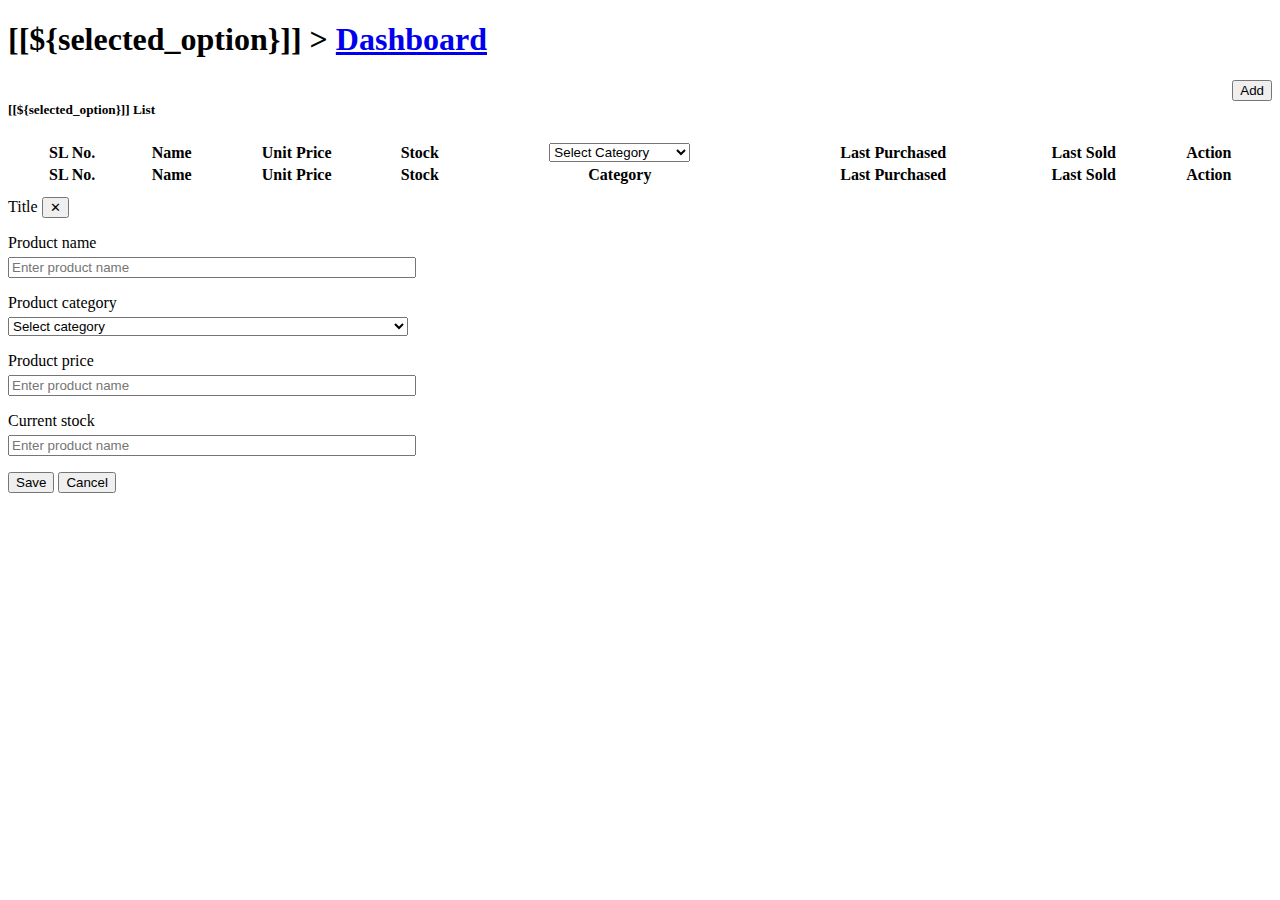
==== src/main/resources/templates/products.html @ 7d3129fc "Add app infrastructure, spring security and some feature" ====
<!DOCTYPE html>
<html lang="en" xmlns:th="http://www.w3.org/1999/xhtml">

<head>
    <meta charset="utf-8">
    <meta http-equiv="X-UA-Compatible" content="IE=edge">
    <meta name="viewport" content="width=device-width, initial-scale=1, shrink-to-fit=no">
    <meta name="description" content="Responsive Admin &amp; Dashboard Template based on Bootstrap 5">
    <meta name="author" content="AdminKit">
    <meta name="keywords" content="adminkit, bootstrap, bootstrap 5, admin, dashboard, template, responsive, css, sass, html, theme, front-end, ui kit, web">

    <link rel="preconnect" href="https://fonts.gstatic.com">
    <link rel="shortcut icon" href="img/icons/icon-48x48.png" />

    <title>[[${selected_option}]] | Store Accounts</title>

    <link href="css/app.css" rel="stylesheet">
    <link href="css/modal.css" rel="stylesheet">
    <link href="https://fonts.googleapis.com/css2?family=Inter:wght@300;400;600&display=swap" rel="stylesheet">

</head>

<body>
<div class="wrapper">

    <div th:replace="sidebar::sidebar"></div>

    <div class="main">

        <div th:replace="topbar::top_bar"></div>

        <main class="content">
            <div class="container-fluid p-0">
                <h1 class="h3 mb-3">[[${selected_option}]] > <a href="/">Dashboard</a></h1>
                <div class="row">
                    <div class="col-12 col-lg-12 col-xxl-12 d-flex">
                        <div class="card flex-fill">
                            <div class="card-header">
                                <h5 style="float: left" class="card-title mb-0">[[${selected_option}]] List</h5>
                                <button id="add_btn" style="float: right" class="btn btn-info"> <i class="plus"></i> Add</button>
                            </div>

                            <div style="padding: 10px" class="card-body" >
                                <table id="product_table" class="display" style="width:100%">
                                    <thead>
                                    <tr>
                                        <th>SL No.</th>
                                        <th>Name</th>
                                        <th>Unit Price</th>
                                        <th>Stock</th>
                                        <th>
                                            <select class="input-group-text">
                                                <option value="0">Select Category</option>
                                                <option  th:each="category : ${categories}" value="${category.id}">[[${category.name}]]</option>
                                            </select>
                                        </th>
                                        <th>Last Purchased</th>
                                        <th>Last Sold</th>
                                        <th>Action</th>
                                    </tr>
                                    </thead>
                                    <tfoot>
                                    <tr>
                                        <th>SL No.</th>
                                        <th>Name</th>
                                        <th>Unit Price</th>
                                        <th>Stock</th>
                                        <th>Category</th>
                                        <th>Last Purchased</th>
                                        <th>Last Sold</th>
                                        <th>Action</th>
                                    </tr>
                                    </tfoot>
                                </table>
                            </div>

                        </div>
                    </div>

                </div>

            </div>
        </main>

        <div th:replace="footer::footer"></div>


        <div class="modal" id="add_product" data-animation="slideInOutLeft">
            <div class="modal-dialog" style="width: 400px">
                <header class="modal-header">
                    <span id="modal_title">Title</span>
                    <button id="close_modal" class="close-modal" aria-label="close modal" data-close>
                        ✕
                    </button>
                </header>



                <form id="product_info_form" modelAttribute="product" method="post">
                    <input id="product_id" type="hidden" name="id" value="0">
                    <section class="modal-content">
                        <div class="row">
                            <div class="col-6">
                                <p style="margin-bottom: 5px;">Product name</p>
                                <input required style=" width: 100%" name="name" class="form-control" type="text" placeholder="Enter product name">
                                <p class="small-error-mgs form-error" field-error="name"></p>
                            </div>
                            <div class="col-6">
                                <p style="margin-bottom: 05px;">Product category</p>
                                <select required style="width: 100%" id="category_name" name="category" class="input-group-text">
                                    <option value="0">Select category</option>
                                    <option  th:each="category : ${categories}" th:value="${category.id}">[[${category.name}]]</option>
                                </select>
                                <p class="small-error-mgs form-error" field-error="category"></p>
                            </div>
                            <div class="col-6">
                                <p style="margin-top:10px; margin-bottom: 5px;">Product price</p>
                                <input required style="width: 100%" name="price" class="form-control" type="number" placeholder="Enter product name">
                                <p class="small-error-mgs form-error" field-error="price"></p>
                            </div>
                            <div class="col-6">
                                <p style=" margin-top:10px; margin-bottom: 5px;">Current stock</p>
                                <input required style="width: 100%" name="stock" class="form-control" type="number" placeholder="Enter product name">
                                <p class="small-error-mgs form-error" field-error="stock"></p>
                            </div>
                        </div>
                    </section>
                </form>
                    <footer class="modal-footer">
                        <button type="submit" id="saveProduct" class="btn btn-success">Save</button>
                        <button class="btn btn-danger" data-close>Cancel</button>
                    </footer>
            </div>
        </div>




    </div>
</div>


<script src="js/app.js"></script>
<script src="js/moment.min.js"></script>
<script src="js/modal.js"></script>
<script src="https://ajax.googleapis.com/ajax/libs/jquery/3.5.1/jquery.min.js"></script>
<link rel="stylesheet" type="text/css" href="DataTables/datatables.css"/>
<script type="text/javascript" src="DataTables/datatables.js"></script>

<script th:inline="javascript" type="text/javascript">

    const m = new Modal("add_product");
    //let categories = [[${categories}]];
    //categories = categories.map(c => c.name);

    const data_table = $('#product_table').DataTable( {
        "ajax": {
            "type": "GET",
            "url": "/fetch-products",
            "data": {
                cat: "MY-CAT"
            }
        },
        "processing": true,
        "serverSide": true,
        "scrollX": true,
        "scrollY": 300,
        "columnDefs": [
            {"className": "dt-center", "targets": "_all"}
        ],
        "columns": [
            { "data" : "SL No.", "width" : "100px", render: function (data, type, row, meta){
                    return meta.row + meta.settings._iDisplayStart + 1;
                }
            },
            { "data": "name"},
            { "data": "price", width: "150px"},
            { "data": "stock"},
            { "data": "category", orderable: false, render(categoty){
                   return categoty.name;
                }
             },
            { "data": "lastPurchased", width: "200px", render: function (date){
                    if (date == null)
                        return "---";
                    return moment(date).local().format('DD MMM YYYY');
                }
            },
            { "data": "lastSold", width: "150px", render: function (date){
                    if (date == null)
                        return "---";
                    return moment(date).local().format('DD MMM YYYY');
                }
            },
            { "data": "id", orderable: false, "width" : "250px", render: function (id){
                    return '<button onclick="editProduct('+id+')" class="btn btn-outline-info btn-sm"> Edit </button> <button onclick="deleteProduct('+id+')" class="btn btn-outline-danger btn-sm"> Delete </button>';
                }
            }
        ]
    });

    function isProductExist(name) {
        showLoading();
        $.get("/prodcut-exist", {name: name}, function (data){
            if(data) {
                hideLoading();
                $("p[field-error='name']").text("Product name already exist.");
            } else {
                saveOrUpdateProduct();
            }
        });
    }

    function saveOrUpdateProduct() {
        $(".form-error").text("");
        showLoading();
        const product = new FormData($("#product_info_form")[0]);
        $.ajax({
            url: "/save-product",
            type: "POST",
            data: product,
            cache: false,
            processData: false,
            contentType: false,
            success: function(resp) {
                hideLoading();
                if (resp.validationError != null) {
                    $.each(resp.validationError, function (key, value){
                        $("p[field-error='"+key+"']").text(value);
                    });
                } else if(resp.productExist) {
                    $("p[field-error='name']").text("Product name already exist");
                } else if(resp.error){
                    m.close();
                    openErrorDialog("Unexpected error occurred! Product couldn't saved");
                } else {
                    m.close();
                    openSuccessDialog("Product successfully saved!");
                    data_table.draw();
                }
            },
            error: function(resp){
                hideLoading();
                openErrorDialog("Product can't save due to unexpected error!");
            }
        });
    }

    function editProduct(id) {
        $("#product_id").val(id);
        $("input[name='stock']").prop("readonly", true);
        $(".form-error").text("");
        $.get("/fetch-product", {id: id}, function(data){
            if (data != null) {
                $("#modal_title").text("Edit Product");
                $("input[name='name']").val(data.name);
                $("select[name='category']").val(data.category.id).attr("selected","selected");
                $("input[name='price']").val(data.price);
                $("input[name='stock']").val(data.stock);
                m.open();
            } else {
                alert("Project not exist according to this ID");
            }
        });
    }

    function deleteProduct(id) {
        showConfirmDialog("Are you sure. want to delete this product?", function (){
            showLoading();
            $.post("/delete-product", {id: id}, function (data){
                hideLoading();
                if(data) {
                    data_table.draw();
                    openSuccessDialog("Product successfully deleted");
                } else {
                    openErrorDialog("Product can't delete. Please try again later =");
                }
            });
        });
    }

    $(document).ready(function(){

        $("#add_btn").click(function(){
            $("#product_id").val(0);
            $("input[name='stock']").prop("readonly", false);
            $("#product_info_form").trigger("reset");
            $(".form-error").text("");
            $("#modal_title").text("Add Category");
            m.open();
        });

        $("#saveProduct").click(function (){
            saveOrUpdateProduct();
        });
    });


</script>

</body>

</html>
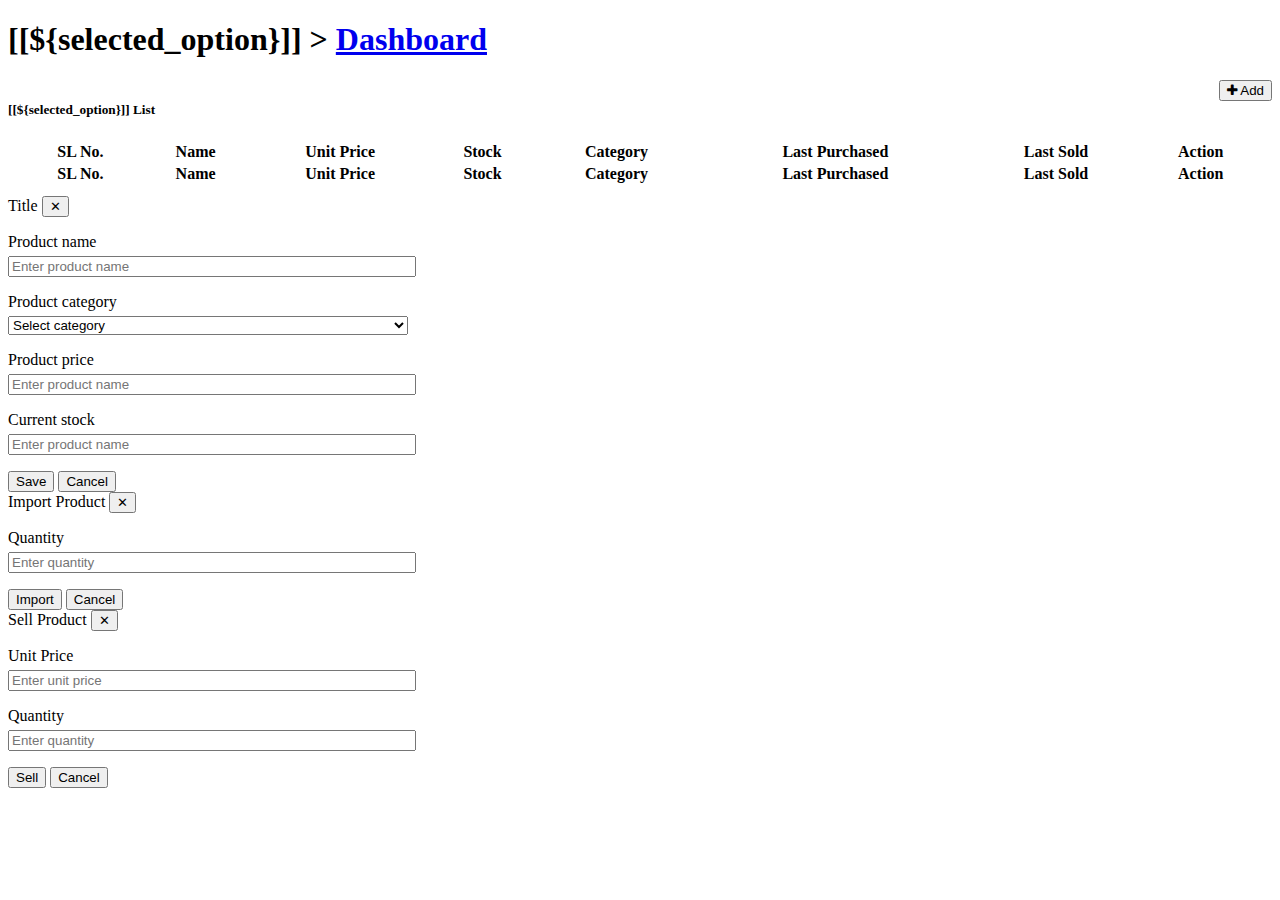
==== commit 0a9d7aa6: "Add font-awesome.css file, import dialog and sell dialog in Products page" ====
--- a/src/main/resources/templates/products.html
+++ b/src/main/resources/templates/products.html
@@ -17,7 +17,8 @@
     <link href="css/app.css" rel="stylesheet">
     <link href="css/modal.css" rel="stylesheet">
     <link href="https://fonts.googleapis.com/css2?family=Inter:wght@300;400;600&display=swap" rel="stylesheet">
-
+    <link href="css/font-awesome.css" rel="stylesheet">
+    <link href="https://cdnjs.cloudflare.com/ajax/libs/font-awesome/4.7.0/css/font-awesome.min.css" rel="stylesheet">
 </head>
 
 <body>
@@ -32,12 +33,13 @@
         <main class="content">
             <div class="container-fluid p-0">
                 <h1 class="h3 mb-3">[[${selected_option}]] > <a href="/">Dashboard</a></h1>
+
                 <div class="row">
                     <div class="col-12 col-lg-12 col-xxl-12 d-flex">
                         <div class="card flex-fill">
                             <div class="card-header">
                                 <h5 style="float: left" class="card-title mb-0">[[${selected_option}]] List</h5>
-                                <button id="add_btn" style="float: right" class="btn btn-info"> <i class="plus"></i> Add</button>
+                                <button id="add_btn" style="float: right" class="btn btn-info"> <i class="fa fa-plus"></i> Add</button>
                             </div>
 
                             <div style="padding: 10px" class="card-body" >
@@ -48,12 +50,7 @@
                                         <th>Name</th>
                                         <th>Unit Price</th>
                                         <th>Stock</th>
-                                        <th>
-                                            <select class="input-group-text">
-                                                <option value="0">Select Category</option>
-                                                <option  th:each="category : ${categories}" value="${category.id}">[[${category.name}]]</option>
-                                            </select>
-                                        </th>
+                                        <th>Category</th>
                                         <th>Last Purchased</th>
                                         <th>Last Sold</th>
                                         <th>Action</th>
@@ -84,7 +81,7 @@
 
         <div th:replace="footer::footer"></div>
 
-
+        <!-- Dialog for add/edit product -->
         <div class="modal" id="add_product" data-animation="slideInOutLeft">
             <div class="modal-dialog" style="width: 400px">
                 <header class="modal-header">
@@ -93,9 +90,6 @@
                         ✕
                     </button>
                 </header>
-
-
-
                 <form id="product_info_form" modelAttribute="product" method="post">
                     <input id="product_id" type="hidden" name="id" value="0">
                     <section class="modal-content">
@@ -133,6 +127,71 @@
             </div>
         </div>
 
+        <!-- Dialog for import product -->
+        <div class="modal" id="import_product" data-animation="slideInOutLeft">
+            <div class="modal-dialog" style="width: 400px">
+                <header class="modal-header">
+                    <span>Import Product</span>
+                    <button id="close_modal2" class="close-modal" aria-label="close modal" data-close>
+                        ✕
+                    </button>
+                </header>
+                <form method="post">
+                    <input id="product_id2" type="hidden" name="id" value="0">
+                    <section class="modal-content">
+                        <div class="row">
+                            <div class="col-12">
+                                <p style="margin-bottom: 5px;">Quantity</p>
+                                <input required style=" width: 100%" id="import_quantity" class="form-control" type="number" maxlength="3" placeholder="Enter quantity">
+                                <p class="small-error-mgs form-error" field-error="import_quantity"></p>
+                            </div>
+<!--                            <div class="col-6">-->
+<!--                                <p style="margin-bottom: 5px;">Current stock</p>-->
+<!--                                <input required style="width: 100%" name="stock" class="form-control" type="number" placeholder="Enter product name">-->
+<!--                                <p class="small-error-mgs form-error" field-error="stock"></p>-->
+<!--                            </div>-->
+                        </div>
+                    </section>
+                </form>
+                <footer class="modal-footer">
+                    <button type="submit" id="saveImport" class="btn btn-success">Import</button>
+                    <button class="btn btn-danger" data-close>Cancel</button>
+                </footer>
+            </div>
+        </div>
+
+        <!-- Dialog for sell product -->
+        <div class="modal" id="sell_product" data-animation="slideInOutLeft">
+            <div class="modal-dialog" style="width: 400px">
+                <header class="modal-header">
+                    <span>Sell Product</span>
+                    <button id="close_modal3" class="close-modal" aria-label="close modal" data-close>
+                        ✕
+                    </button>
+                </header>
+                <form method="post">
+                    <input id="product_id3" type="hidden" name="id" value="0">
+                    <section class="modal-content">
+                        <div class="row">
+                            <div class="col-6">
+                                <p style="margin-bottom: 5px;">Unit Price</p>
+                                <input required style="width: 100%" id="sell_unit_price" class="form-control" type="number" placeholder="Enter unit price">
+                                <p class="small-error-mgs form-error" field-error="stock"></p>
+                            </div>
+                            <div class="col-6">
+                                <p style="margin-bottom: 5px;">Quantity</p>
+                                <input required style=" width: 100%" id="sell_quantity" class="form-control" type="number" maxlength="3" placeholder="Enter quantity">
+                                <p class="small-error-mgs form-error" field-error="sell_quantity"></p>
+                            </div>
+                        </div>
+                    </section>
+                </form>
+                <footer class="modal-footer">
+                    <button type="submit" id="saveSell" class="btn btn-success">Sell</button>
+                    <button class="btn btn-danger" data-close>Cancel</button>
+                </footer>
+            </div>
+        </div>
 
 
 
@@ -149,7 +208,9 @@
 
 <script th:inline="javascript" type="text/javascript">
 
-    const m = new Modal("add_product");
+    const addProductDialog = new Modal("add_product");
+    const importProductDialog = new Modal("import_product");
+    const sellProductDialog = new Modal("sell_product");
     //let categories = [[${categories}]];
     //categories = categories.map(c => c.name);
 
@@ -176,7 +237,7 @@
             { "data": "name"},
             { "data": "price", width: "150px"},
             { "data": "stock"},
-            { "data": "category", orderable: false, render(categoty){
+            { "data": "category", render(categoty){
                    return categoty.name;
                 }
              },
@@ -192,8 +253,11 @@
                     return moment(date).local().format('DD MMM YYYY');
                 }
             },
-            { "data": "id", orderable: false, "width" : "250px", render: function (id){
-                    return '<button onclick="editProduct('+id+')" class="btn btn-outline-info btn-sm"> Edit </button> <button onclick="deleteProduct('+id+')" class="btn btn-outline-danger btn-sm"> Delete </button>';
+            { "data": "id", orderable: false, "width" : "280px", render: function (id){
+                    return '<button title="Edit Product" onclick="editProduct('+id+')" class="btn btn-outline-info btn-sm"> <i class="fa fa-pencil"></i> </button> ' +
+                        '<button title="Delete Product" onclick="deleteProduct('+id+')" class="btn btn-outline-danger btn-sm"> <i class="fa fa-trash"></i> </button> ' +
+                        '<button title="Import Product" onclick="importProduct('+id+')" class="btn btn-outline-warning btn-sm"> <i class="fa fa-arrow-down"></i> </button> ' +
+                        '<button title="Sell Product" onclick="sellProduct('+id+')" class="btn btn-outline-success btn-sm"> <i class="fa fa-arrow-up"></i> </button>';
                 }
             }
         ]
@@ -231,10 +295,10 @@
                 } else if(resp.productExist) {
                     $("p[field-error='name']").text("Product name already exist");
                 } else if(resp.error){
-                    m.close();
+                    addProductDialog.close();
                     openErrorDialog("Unexpected error occurred! Product couldn't saved");
                 } else {
-                    m.close();
+                    addProductDialog.close();
                     openSuccessDialog("Product successfully saved!");
                     data_table.draw();
                 }
@@ -257,7 +321,7 @@
                 $("select[name='category']").val(data.category.id).attr("selected","selected");
                 $("input[name='price']").val(data.price);
                 $("input[name='stock']").val(data.stock);
-                m.open();
+                addProductDialog.open();
             } else {
                 alert("Project not exist according to this ID");
             }
@@ -279,6 +343,14 @@
         });
     }
 
+    function importProduct(id) {
+        importProductDialog.open();
+    }
+
+    function sellProduct(id) {
+        sellProductDialog.open();
+    }
+
     $(document).ready(function(){
 
         $("#add_btn").click(function(){
@@ -287,7 +359,7 @@
             $("#product_info_form").trigger("reset");
             $(".form-error").text("");
             $("#modal_title").text("Add Category");
-            m.open();
+            addProductDialog.open();
         });
 
         $("#saveProduct").click(function (){
